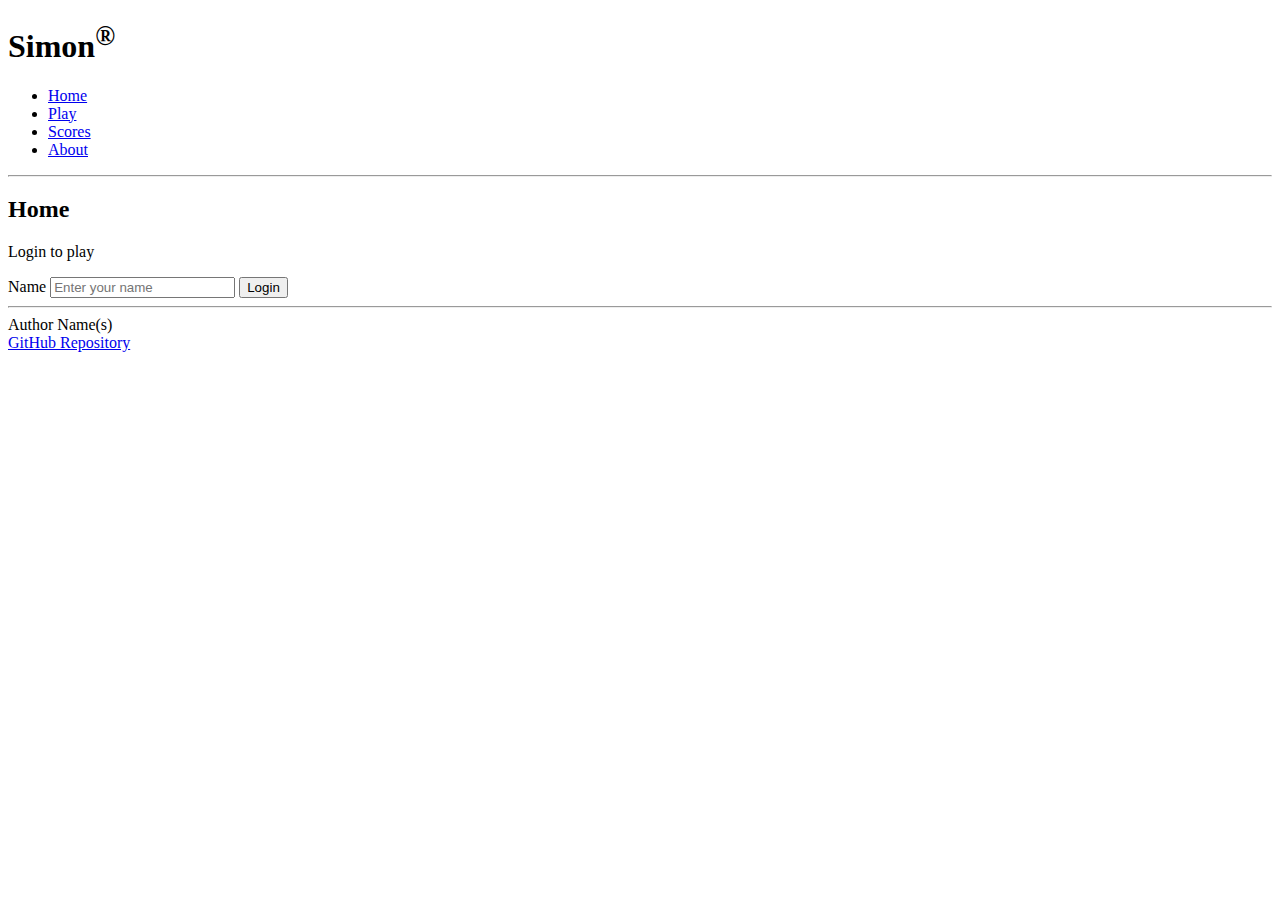
==== index.html @ 5a405060 "second push" ====
<!DOCTYPE html> 
<html lang="en">
<head>
    <meta charset="UTF-8"/>
    <meta name="viewport" content="width=device-width, initial-scale=1.0"/>
    <title>Simon</title>
    <link rel="icon" href="favicon.ico"/>
</head>
<body>
    <header>
        <h1>Simon<sup>&reg;</sup></h1>

        <nav>
            <menu>
                <li><a href="index.html">Home</a></li>
                <li><a href="play.html">Play</a></li>
                <li><a href="scores.html">Scores</a></li>
                <li><a href="about.html">About</a></li>
            </menu>
        </nav>
        <hr />
    </header>

    <main>
        <h2>Home</h2>
        <p>Login to play</p>
        <form method="get" action="play.html">
            <label for ="name">Name</label>
            <input type="text" id = "name" placeholder="Enter your name" />
            <button type="submit">Login</button>
        </form>
    </main>

    <footer>
        <hr />
        <span class="text-reset">Author Name(s)</span>
        <br />
        <a href="https://github.com/username/projectname">GitHub Repository</a>
    </footer>
   </body>
</html>
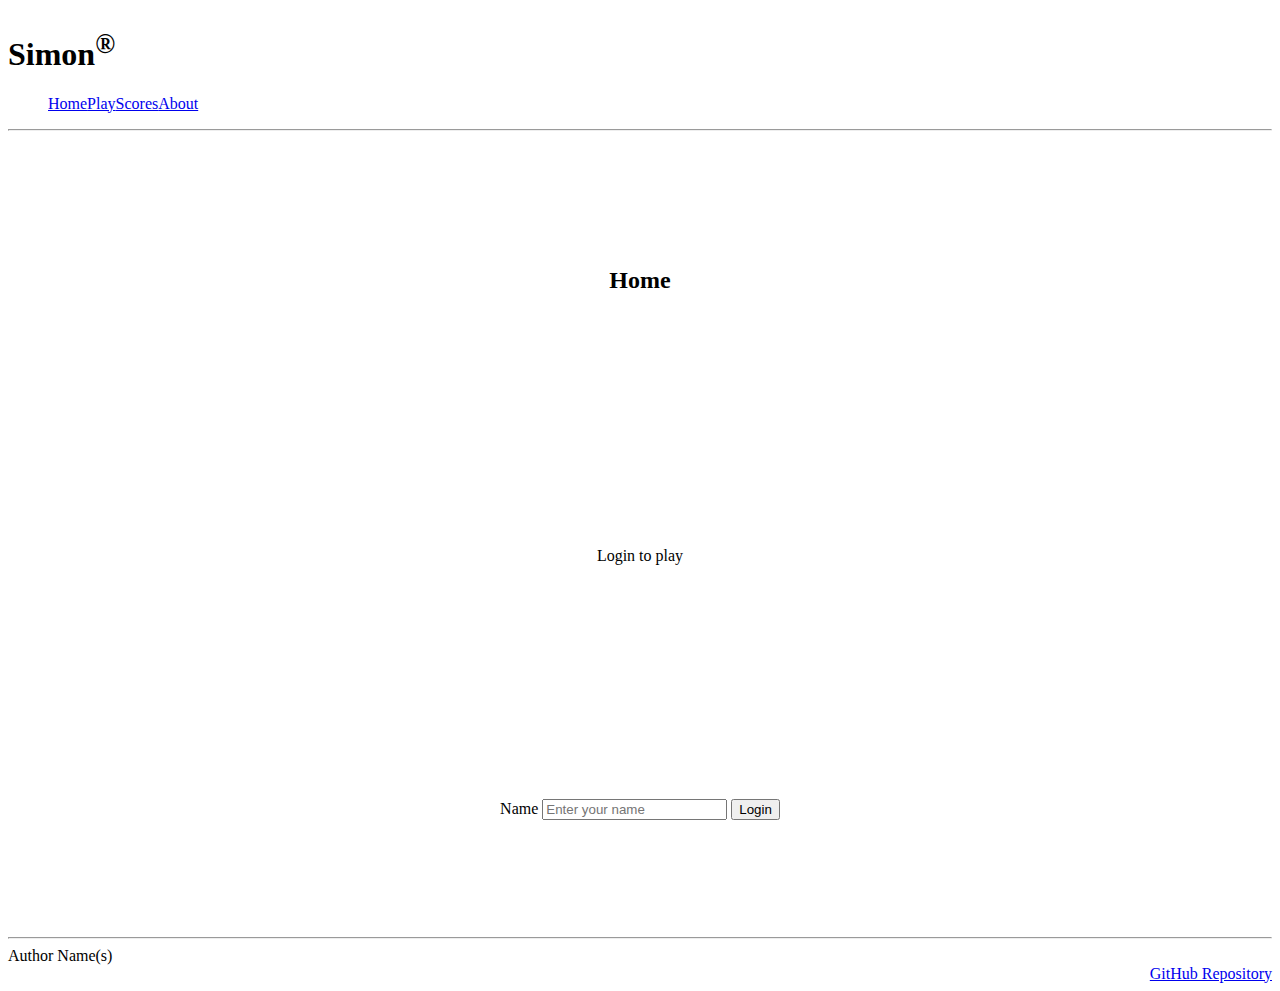
==== commit 52fc01a6: "final push2" ====
--- a/index.html
+++ b/index.html
@@ -5,6 +5,7 @@
     <meta name="viewport" content="width=device-width, initial-scale=1.0"/>
     <title>Simon</title>
     <link rel="icon" href="favicon.ico"/>
+    <link rel="stylesheet" href="main.css"/>
 </head>
 <body>
     <header>
@@ -35,7 +36,7 @@
         <hr />
         <span class="text-reset">Author Name(s)</span>
         <br />
-        <a href="https://github.com/username/projectname">GitHub Repository</a>
+        <a href="https://github.com/tmont5/simon">GitHub Repository</a>
     </footer>
    </body>
 </html>--- a/main.css
+++ b/main.css
@@ -0,0 +1,158 @@
+body {
+    display: flex;
+    flex-direction: column;
+    min-width: 375px;
+  }
+  
+  header {
+    flex: 0 80px;
+  }
+  
+  main {
+    flex: 1 calc(100vh - 110px);
+    display: flex;
+    flex-direction: column;
+    align-items: center;
+    justify-content: space-around;
+  }
+  
+  footer {
+    flex: 0 30px;
+  }
+  
+  menu {
+    flex: 1;
+    display: flex;
+    /*  overwrite Bootstrap so the menu does not wrap */
+    flex-direction: row !important;
+    list-style: none;
+  }
+  
+  .navbar-brand {
+    padding-left: 0.3em;
+    border-bottom: solid rgb(182, 182, 182) thin;
+  }
+  
+  menu .nav-item {
+    padding: 0 0.3em;
+  }
+  
+  footer a {
+    float: right;
+  }
+  
+  #count {
+    color: rgb(246, 239, 158);
+  }
+  
+  .players {
+    flex: 1;
+    width: 100%;
+    padding: 0.5em;
+  }
+  
+  .player-name {
+    color: rgb(118, 190, 210);
+  }
+  
+  .game {
+    background: rgb(0, 0, 0);
+    border-radius: 50%;
+    box-shadow: 0 0 20px 5px rgb(69, 69, 69);
+    width: 80vw;
+    height: 80vw;
+    position: absolute;
+    min-width: 350px;
+    min-height: 350px;
+    max-width: min(80vmin, 1000px);
+    max-height: min(80vmin, 1000px);
+  }
+  
+  .button-container {
+    width: 100%;
+    height: 100%;
+    display: grid;
+    grid-template-columns: 1fr 1fr;
+    gap: 20px;
+  }
+  
+  .button-top-left {
+    border-radius: 100% 0 0 0;
+    margin: 20px 0 0 20px;
+    background-color: green;
+    border: thick solid rgb(36, 53, 0);
+  }
+  
+  .button-top-right {
+    border-radius: 0 100% 0 0;
+    margin: 20px 20px 0 0;
+    background-color: red;
+    border: thick solid rgb(83, 12, 12);
+  }
+  
+  .button-bottom-left {
+    border-radius: 0 0 0 100%;
+    margin: 0 0 20px 20px;
+    background-color: yellow;
+    border: thick solid rgb(130, 124, 13);
+  }
+  
+  .button-bottom-right {
+    border-radius: 0 0 100% 0;
+    margin: 0 20px 20px 0;
+    background-color: blue;
+    border: thick solid rgb(27, 14, 100);
+  }
+  
+  .controls {
+    position: absolute;
+    border-radius: 50%;
+    width: 200px;
+    height: 200px;
+    background-color: black;
+    padding: 2em;
+    display: flex;
+    align-items: center;
+    justify-content: space-around;
+    flex-direction: column;
+  }
+  
+  .game-name {
+    font-size: 2em;
+    font-weight: bold;
+    margin-bottom: 0.5em;
+  }
+  
+  .score {
+    position: absolute;
+    text-align: center;
+    font-size: 20px;
+    font-family: monospace;
+    font-weight: bold;
+    color: red;
+    cursor: default;
+    width: 50px;
+    height: 30px;
+    border-radius: 10px;
+    border: solid thin rgb(117, 0, 0);
+    background-color: #300;
+  }
+  
+  .center {
+    top: 50%;
+    left: 50%;
+    transform: translateX(-50%) translateY(-50%);
+  }
+  
+  @media (max-height: 600px) {
+    header {
+      display: none;
+    }
+    footer {
+      display: none;
+    }
+    main {
+      flex: 1 100vh;
+    }
+  }
+  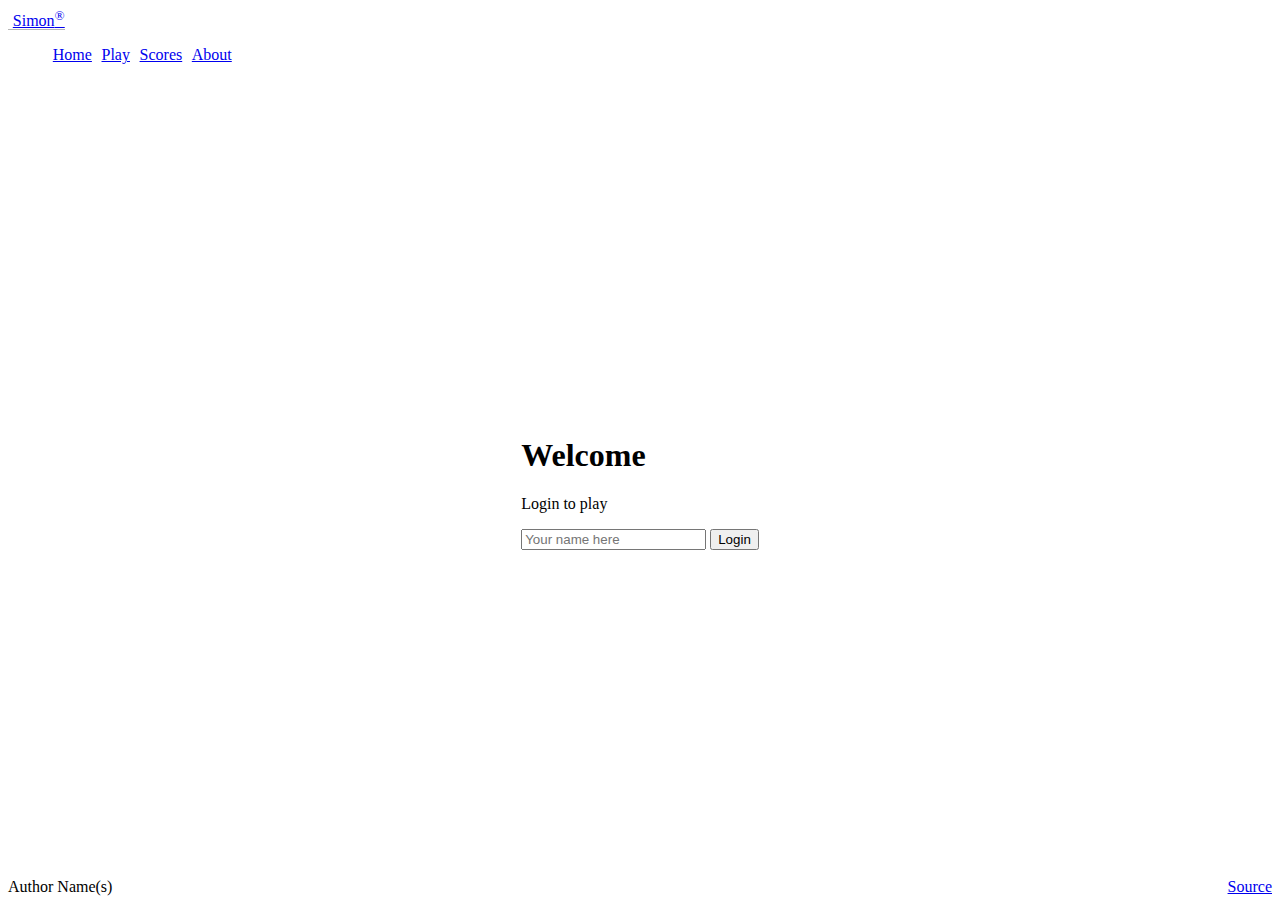
==== commit e4a89cd3: "new source link" ====
--- a/index.html
+++ b/index.html
@@ -1,42 +1,62 @@
-<!DOCTYPE html> 
+<!DOCTYPE html>
 <html lang="en">
-<head>
-    <meta charset="UTF-8"/>
-    <meta name="viewport" content="width=device-width, initial-scale=1.0"/>
+  <head>
+    <meta charset="UTF-8" />
+    <meta name="viewport" content="width=device-width, initial-scale=1.0" />
     <title>Simon</title>
-    <link rel="icon" href="favicon.ico"/>
-    <link rel="stylesheet" href="main.css"/>
-</head>
-<body>
-    <header>
-        <h1>Simon<sup>&reg;</sup></h1>
+    <link rel="icon" href="favicon.ico" />
 
-        <nav>
-            <menu>
-                <li><a href="index.html">Home</a></li>
-                <li><a href="play.html">Play</a></li>
-                <li><a href="scores.html">Scores</a></li>
-                <li><a href="about.html">About</a></li>
-            </menu>
-        </nav>
-        <hr />
+    <script src="login.js"></script>
+    <link rel="stylesheet" href="main.css" />
+
+    <link
+      href="https://cdn.jsdelivr.net/npm/bootstrap@5.2.2/dist/css/bootstrap.min.css"
+      rel="stylesheet"
+      integrity="sha384-Zenh87qX5JnK2Jl0vWa8Ck2rdkQ2Bzep5IDxbcnCeuOxjzrPF/et3URy9Bv1WTRi"
+      crossorigin="anonymous"
+    />
+  </head>
+  <body class="bg-dark text-light">
+    <header class="container-fluid">
+      <nav class="navbar fixed-top navbar-dark">
+        <a class="navbar-brand" href="#">Simon<sup>&reg;</sup></a>
+        <menu class="navbar-nav">
+          <li class="nav-item">
+            <a class="nav-link active" href="index.html">Home</a>
+          </li>
+          <li class="nav-item">
+            <a class="nav-link" href="play.html">Play</a>
+          </li>
+          <li class="nav-item">
+            <a class="nav-link" href="scores.html">Scores</a>
+          </li>
+          <li class="nav-item">
+            <a class="nav-link" href="about.html">About</a>
+          </li>
+        </menu>
+      </nav>
     </header>
 
-    <main>
-        <h2>Home</h2>
+    <main class="container-fluid bg-secondary text-center">
+      <div>
+        <h1>Welcome</h1>
         <p>Login to play</p>
-        <form method="get" action="play.html">
-            <label for ="name">Name</label>
-            <input type="text" id = "name" placeholder="Enter your name" />
-            <button type="submit">Login</button>
-        </form>
+        <div>
+          <input type="text" id="name" placeholder="Your name here" />
+          <button class="btn btn-primary" onclick="login()">Login</button>
+        </div>
+      </div>
     </main>
 
-    <footer>
-        <hr />
+    <footer class="bg-dark text-dark text-muted">
+      <div class="container-fluid">
         <span class="text-reset">Author Name(s)</span>
-        <br />
-        <a href="https://github.com/tmont5/simon">GitHub Repository</a>
+        <a
+          class="text-reset"
+          href="https://github.com/webprogramming260/simon-javascript"
+          >Source</a
+        >
+      </div>
     </footer>
-   </body>
-</html>+  </body>
+</html>
--- a/main.css
+++ b/main.css
@@ -1,158 +1,157 @@
 body {
-    display: flex;
-    flex-direction: column;
-    min-width: 375px;
+  display: flex;
+  flex-direction: column;
+  min-width: 300px;
+}
+
+header {
+  flex: 0 80px;
+}
+
+main {
+  flex: 1 calc(100vh - 110px);
+  display: flex;
+  flex-direction: column;
+  align-items: center;
+  justify-content: space-around;
+}
+
+footer {
+  flex: 0 30px;
+}
+
+menu {
+  flex: 1;
+  display: flex;
+  /*  overwrite Bootstrap so the menu does not wrap */
+  flex-direction: row !important;
+  list-style: none;
+}
+
+.navbar-brand {
+  padding-left: 0.3em;
+  border-bottom: solid rgb(182, 182, 182) thin;
+}
+
+menu .nav-item {
+  padding: 0 0.3em;
+}
+
+footer a {
+  float: right;
+}
+
+#count {
+  color: rgb(246, 239, 158);
+}
+
+.players {
+  flex: 1;
+  width: 100%;
+  padding: 0.5em;
+}
+
+.player-name {
+  color: rgb(118, 190, 210);
+}
+
+.game {
+  background: rgb(0, 0, 0);
+  border-radius: 50%;
+  box-shadow: 0 0 20px 5px rgb(69, 69, 69);
+  width: 80vw;
+  height: 80vw;
+  position: absolute;
+  min-width: 300px;
+  min-height: 300px;
+  max-width: min(80vmin, 1000px);
+  max-height: min(80vmin, 1000px);
+}
+
+.button-container {
+  width: 100%;
+  height: 100%;
+  display: grid;
+  grid-template-columns: 1fr 1fr;
+  gap: 20px;
+}
+
+.button-top-left {
+  border-radius: 100% 0 0 0;
+  margin: 20px 0 0 20px;
+  background-color: green;
+  border: thick solid rgb(36, 53, 0);
+}
+
+.button-top-right {
+  border-radius: 0 100% 0 0;
+  margin: 20px 20px 0 0;
+  background-color: red;
+  border: thick solid rgb(83, 12, 12);
+}
+
+.button-bottom-left {
+  border-radius: 0 0 0 100%;
+  margin: 0 0 20px 20px;
+  background-color: yellow;
+  border: thick solid rgb(94, 90, 10);
+}
+
+.button-bottom-right {
+  border-radius: 0 0 100% 0;
+  margin: 0 20px 20px 0;
+  background-color: blue;
+  border: thick solid rgb(27, 14, 100);
+}
+
+.controls {
+  position: absolute;
+  border-radius: 50%;
+  width: 200px;
+  height: 200px;
+  background-color: black;
+  padding: 2em;
+  display: flex;
+  align-items: center;
+  justify-content: space-around;
+  flex-direction: column;
+}
+
+.game-name {
+  font-size: 2em;
+  font-weight: bold;
+  margin-bottom: 0.5em;
+}
+
+.score {
+  position: absolute;
+  text-align: center;
+  font-size: 20px;
+  font-family: monospace;
+  font-weight: bold;
+  color: red;
+  cursor: default;
+  width: 50px;
+  height: 30px;
+  border-radius: 10px;
+  border: solid thin rgb(117, 0, 0);
+  background-color: #300;
+}
+
+.center {
+  top: 50%;
+  left: 50%;
+  transform: translateX(-50%) translateY(-50%);
+}
+
+@media (max-height: 500px) {
+  header {
+    display: none;
   }
-  
-  header {
-    flex: 0 80px;
+  footer {
+    display: none;
   }
-  
   main {
-    flex: 1 calc(100vh - 110px);
-    display: flex;
-    flex-direction: column;
-    align-items: center;
-    justify-content: space-around;
+    flex: 1 100vh;
   }
-  
-  footer {
-    flex: 0 30px;
-  }
-  
-  menu {
-    flex: 1;
-    display: flex;
-    /*  overwrite Bootstrap so the menu does not wrap */
-    flex-direction: row !important;
-    list-style: none;
-  }
-  
-  .navbar-brand {
-    padding-left: 0.3em;
-    border-bottom: solid rgb(182, 182, 182) thin;
-  }
-  
-  menu .nav-item {
-    padding: 0 0.3em;
-  }
-  
-  footer a {
-    float: right;
-  }
-  
-  #count {
-    color: rgb(246, 239, 158);
-  }
-  
-  .players {
-    flex: 1;
-    width: 100%;
-    padding: 0.5em;
-  }
-  
-  .player-name {
-    color: rgb(118, 190, 210);
-  }
-  
-  .game {
-    background: rgb(0, 0, 0);
-    border-radius: 50%;
-    box-shadow: 0 0 20px 5px rgb(69, 69, 69);
-    width: 80vw;
-    height: 80vw;
-    position: absolute;
-    min-width: 350px;
-    min-height: 350px;
-    max-width: min(80vmin, 1000px);
-    max-height: min(80vmin, 1000px);
-  }
-  
-  .button-container {
-    width: 100%;
-    height: 100%;
-    display: grid;
-    grid-template-columns: 1fr 1fr;
-    gap: 20px;
-  }
-  
-  .button-top-left {
-    border-radius: 100% 0 0 0;
-    margin: 20px 0 0 20px;
-    background-color: green;
-    border: thick solid rgb(36, 53, 0);
-  }
-  
-  .button-top-right {
-    border-radius: 0 100% 0 0;
-    margin: 20px 20px 0 0;
-    background-color: red;
-    border: thick solid rgb(83, 12, 12);
-  }
-  
-  .button-bottom-left {
-    border-radius: 0 0 0 100%;
-    margin: 0 0 20px 20px;
-    background-color: yellow;
-    border: thick solid rgb(130, 124, 13);
-  }
-  
-  .button-bottom-right {
-    border-radius: 0 0 100% 0;
-    margin: 0 20px 20px 0;
-    background-color: blue;
-    border: thick solid rgb(27, 14, 100);
-  }
-  
-  .controls {
-    position: absolute;
-    border-radius: 50%;
-    width: 200px;
-    height: 200px;
-    background-color: black;
-    padding: 2em;
-    display: flex;
-    align-items: center;
-    justify-content: space-around;
-    flex-direction: column;
-  }
-  
-  .game-name {
-    font-size: 2em;
-    font-weight: bold;
-    margin-bottom: 0.5em;
-  }
-  
-  .score {
-    position: absolute;
-    text-align: center;
-    font-size: 20px;
-    font-family: monospace;
-    font-weight: bold;
-    color: red;
-    cursor: default;
-    width: 50px;
-    height: 30px;
-    border-radius: 10px;
-    border: solid thin rgb(117, 0, 0);
-    background-color: #300;
-  }
-  
-  .center {
-    top: 50%;
-    left: 50%;
-    transform: translateX(-50%) translateY(-50%);
-  }
-  
-  @media (max-height: 600px) {
-    header {
-      display: none;
-    }
-    footer {
-      display: none;
-    }
-    main {
-      flex: 1 100vh;
-    }
-  }
-  +}
